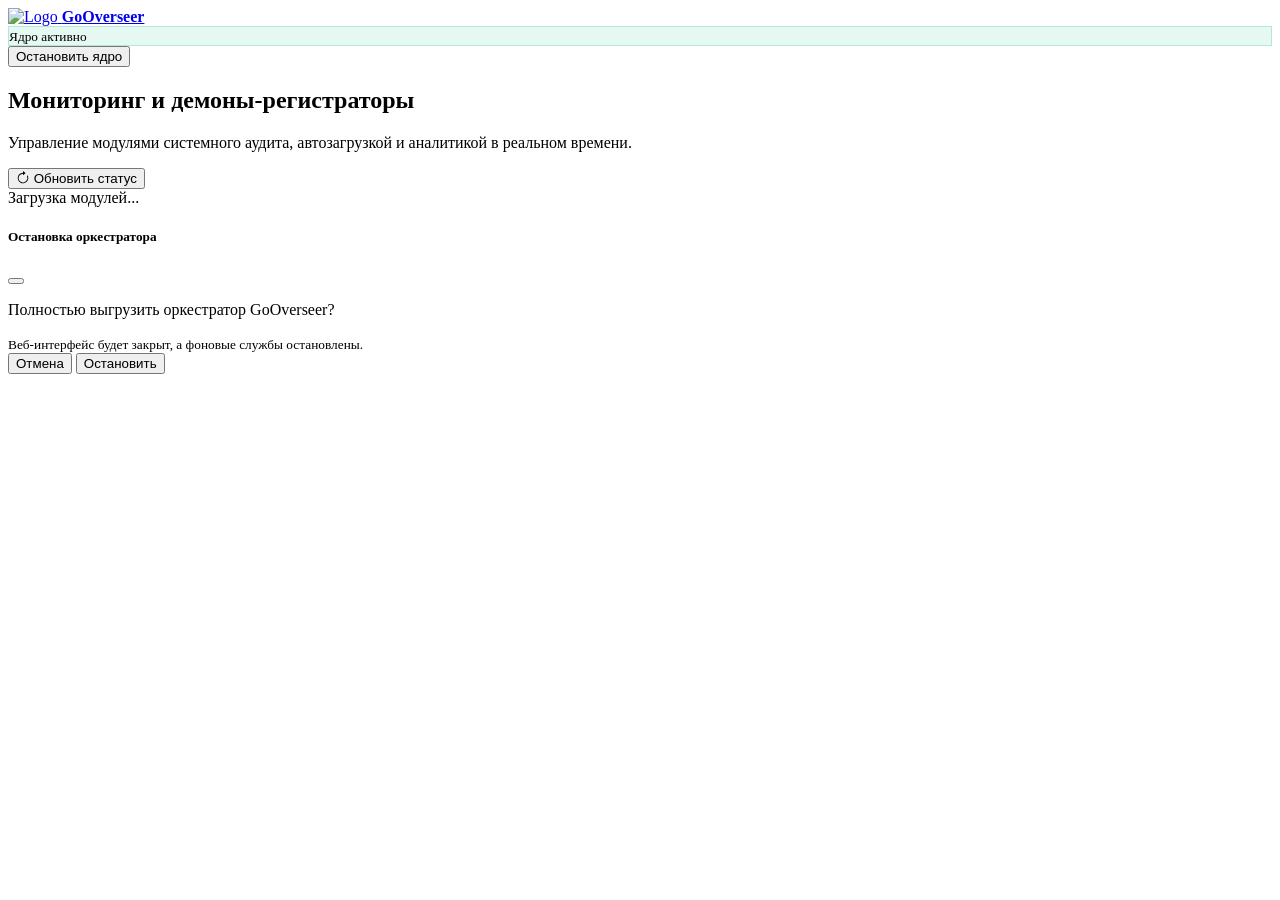
==== GoOverseer/web/templates/index.html @ 08fdf1ae "feat(GoOverseer): исправление графика Wi-Fi, истории подключений, редизайн UI и патч для слияния Co-" ====
<!DOCTYPE html>
<html lang="ru" data-bs-theme="dark">
<head>
    <meta charset="UTF-8">
    <meta name="viewport" content="width=device-width, initial-scale=1.0">
    <title>GoOverseer — Панель управления</title>
    <link rel="icon" type="image/png" href="/static/assets/overseer.png">
    <link rel="stylesheet" href="/static/css/bootstrap.min.css">
    <link rel="stylesheet" href="/static/css/app.css">
</head>
<body>
    <!-- Верхняя навигационная панель -->
    <nav class="navbar navbar-expand-lg navbar-custom sticky-top">
        <div class="container">
            <a class="navbar-brand d-flex align-items-center brand-glow" href="/">
                <img src="/static/assets/overseer.png" alt="Logo" width="32" height="32" class="me-2">
                <strong class="text-white tracking-wide">GoOverseer</strong>
            </a>

            <div class="d-flex align-items-center gap-3">
                <div class="d-none d-md-flex align-items-center gap-2 px-3 py-1 rounded-pill" style="background: rgba(16, 185, 129, 0.1); border: 1px solid rgba(16, 185, 129, 0.25);">
                    <span class="pulse-dot"></span>
                    <small class="text-success fw-semibold">Ядро активно</small>
                </div>
                <button onclick="confirmShutdown()" class="btn btn-outline-danger btn-sm rounded-pill px-3">
                    Остановить ядро
                </button>
            </div>
        </div>
    </nav>

    <!-- Основной контейнер управления -->
    <main class="container my-4 my-md-5">
        <div class="row mb-4 align-items-center">
            <div class="col-md-8">
                <h2 class="fw-bold mb-1 text-white">Мониторинг и демоны-регистраторы</h2>
                <p class="text-muted mb-0">Управление модулями системного аудита, автозагрузкой и аналитикой в реальном времени.</p>
            </div>
            <div class="col-md-4 text-md-end mt-3 mt-md-0">
                <button onclick="loadUtilities()" class="btn btn-outline-secondary btn-sm rounded-pill px-3">
                    <svg width="14" height="14" fill="currentColor" viewBox="0 0 16 16" class="me-1" style="vertical-align: -2px;">
                        <path fill-rule="evenodd" d="M8 3a5 5 0 1 0 4.546 2.914.5.5 0 0 1 .908-.417A6 6 0 1 1 8 2v1z"/>
                        <path d="M8 4.466V.534a.25.25 0 0 1 .41-.192l2.36 1.966c.12.1.12.284 0 .384L8.41 4.658A.25.25 0 0 1 8 4.466z"/>
                    </svg>
                    Обновить статус
                </button>
            </div>
        </div>

        <!-- Динамический список утилит -->
        <div id="utils-container" class="row row-cols-1 g-4">
            <div class="col text-center py-5">
                <div class="spinner-border text-info" role="status">
                    <span class="visually-hidden">Загрузка модулей...</span>
                </div>
            </div>
        </div>
    </main>

    <!-- Модальное окно подтверждения остановки -->
    <div class="modal fade" id="shutdownModal" tabindex="-1" aria-hidden="true">
        <div class="modal-dialog modal-dialog-centered">
            <div class="modal-content glass-card">
                <div class="modal-header border-bottom border-secondary-subtle">
                    <h5 class="modal-title fw-bold text-danger">Остановка оркестратора</h5>
                    <button type="button" class="btn-close" data-bs-dismiss="modal" aria-label="Close"></button>
                </div>
                <div class="modal-body py-4 text-center">
                    <p class="mb-1 fs-5">Полностью выгрузить оркестратор GoOverseer?</p>
                    <small class="text-muted">Веб-интерфейс будет закрыт, а фоновые службы остановлены.</small>
                </div>
                <div class="modal-footer border-top border-secondary-subtle">
                    <button type="button" class="btn btn-secondary btn-sm" data-bs-dismiss="modal">Отмена</button>
                    <button type="button" class="btn btn-danger btn-sm" onclick="executeShutdown()">Остановить</button>
                </div>
            </div>
        </div>
    </div>

    <!-- Контейнер тостов -->
    <div class="toast-container toast-container-custom" id="toastContainer"></div>

    <script src="/static/js/bootstrap.bundle.min.js"></script>
    <script src="/static/js/app.js"></script>
</body>
</html>
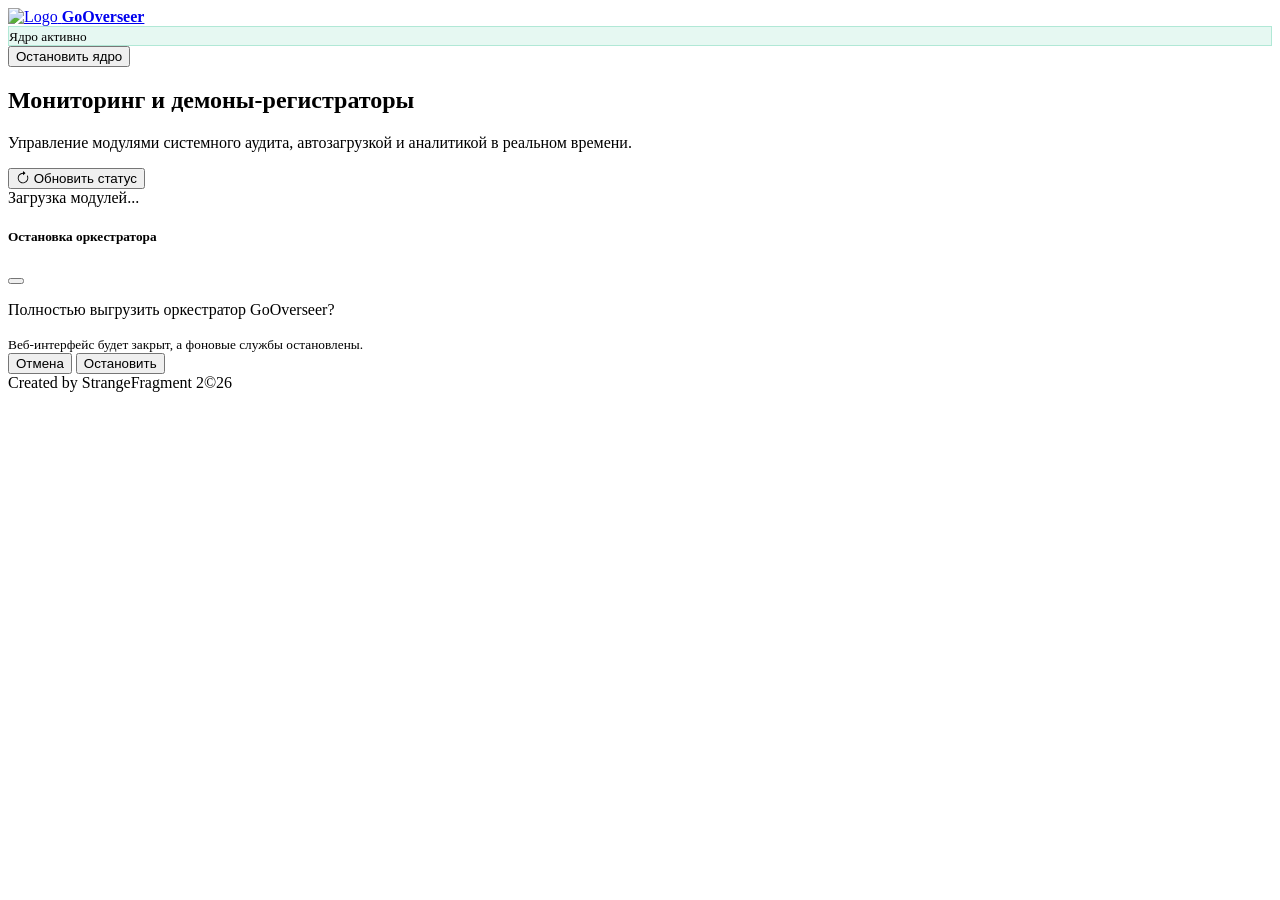
==== commit d7f6cd43: "feat(GoOverseer): сканер зашумленности эфира, пинг шлюза, регулировка частоты опроса, сумматор точек" ====
--- a/GoOverseer/web/templates/index.html
+++ b/GoOverseer/web/templates/index.html
@@ -77,6 +77,13 @@
         </div>
     </div>
 
+    <!-- Фиксированный приклеенный подвал -->
+    <footer class="footer-fixed">
+        <div class="container">
+            <span>Created by StrangeFragment 2©26</span>
+        </div>
+    </footer>
+
     <!-- Контейнер тостов -->
     <div class="toast-container toast-container-custom" id="toastContainer"></div>
 
